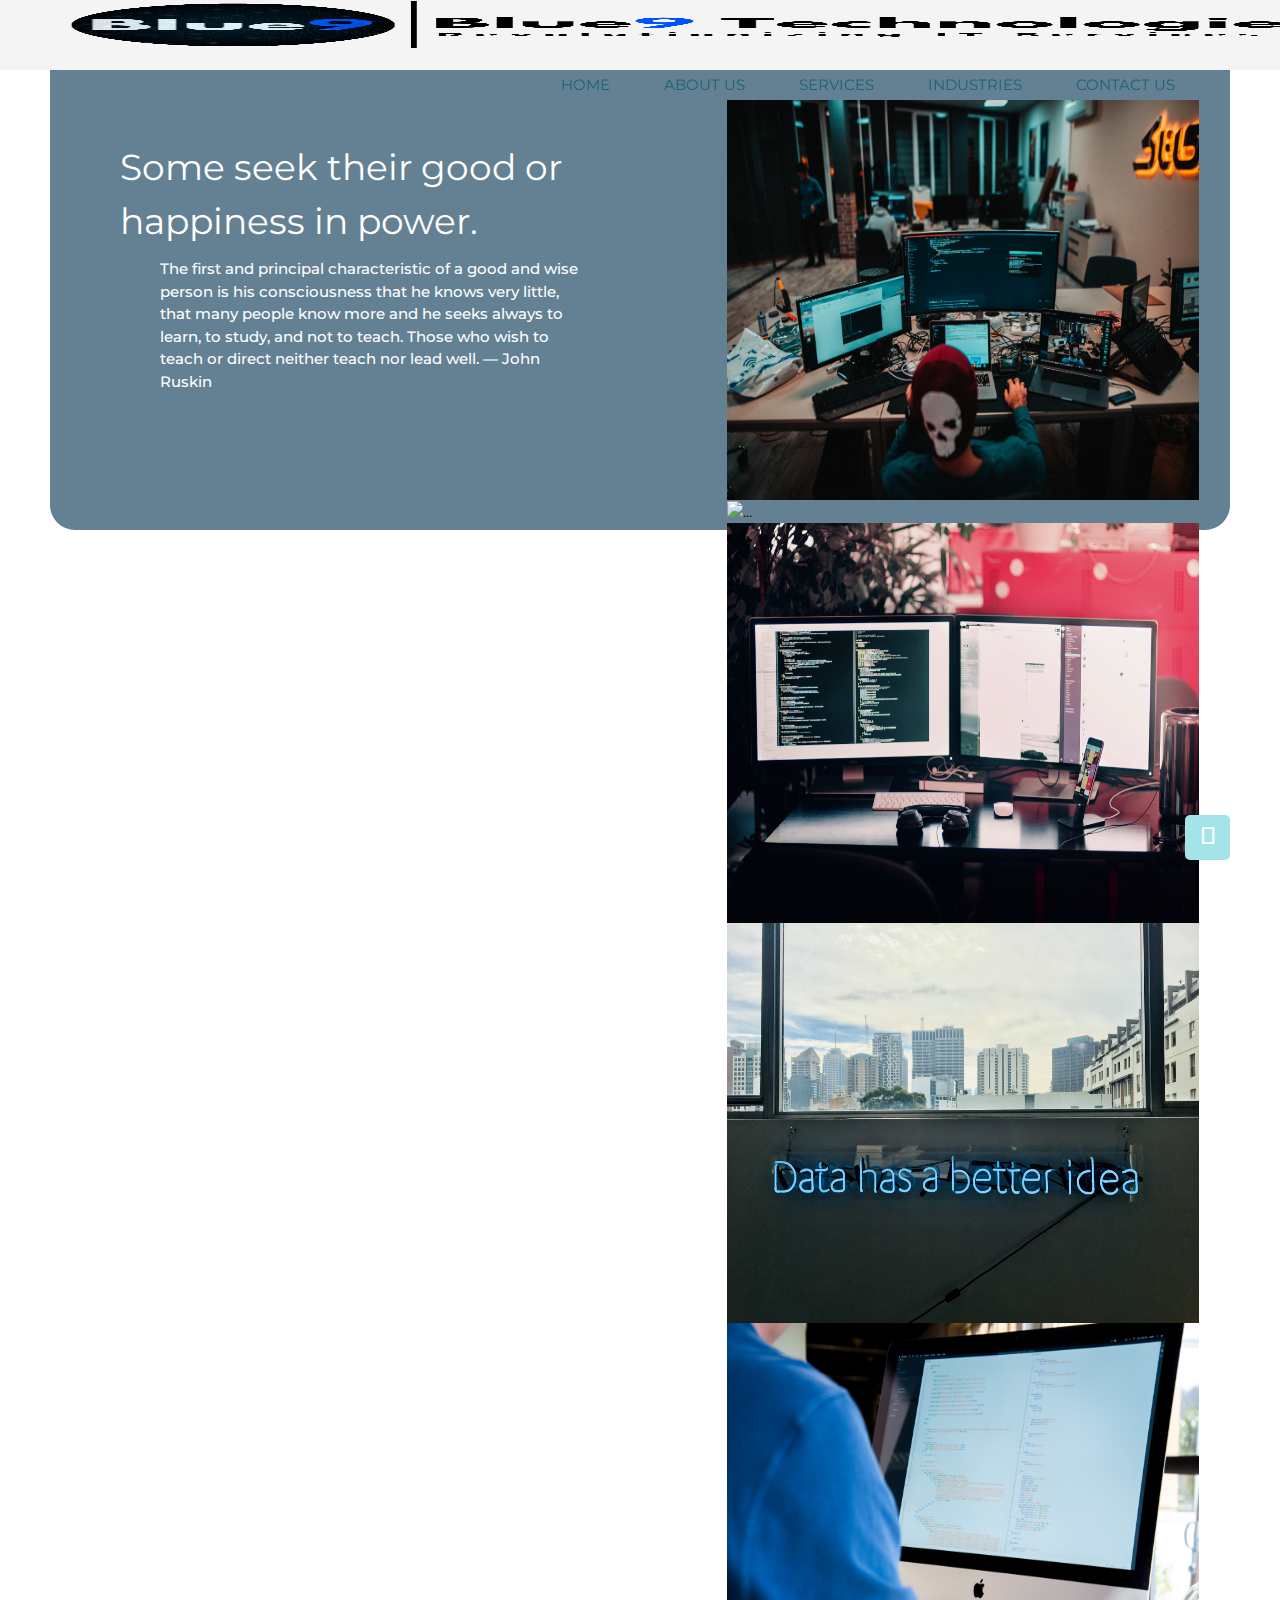
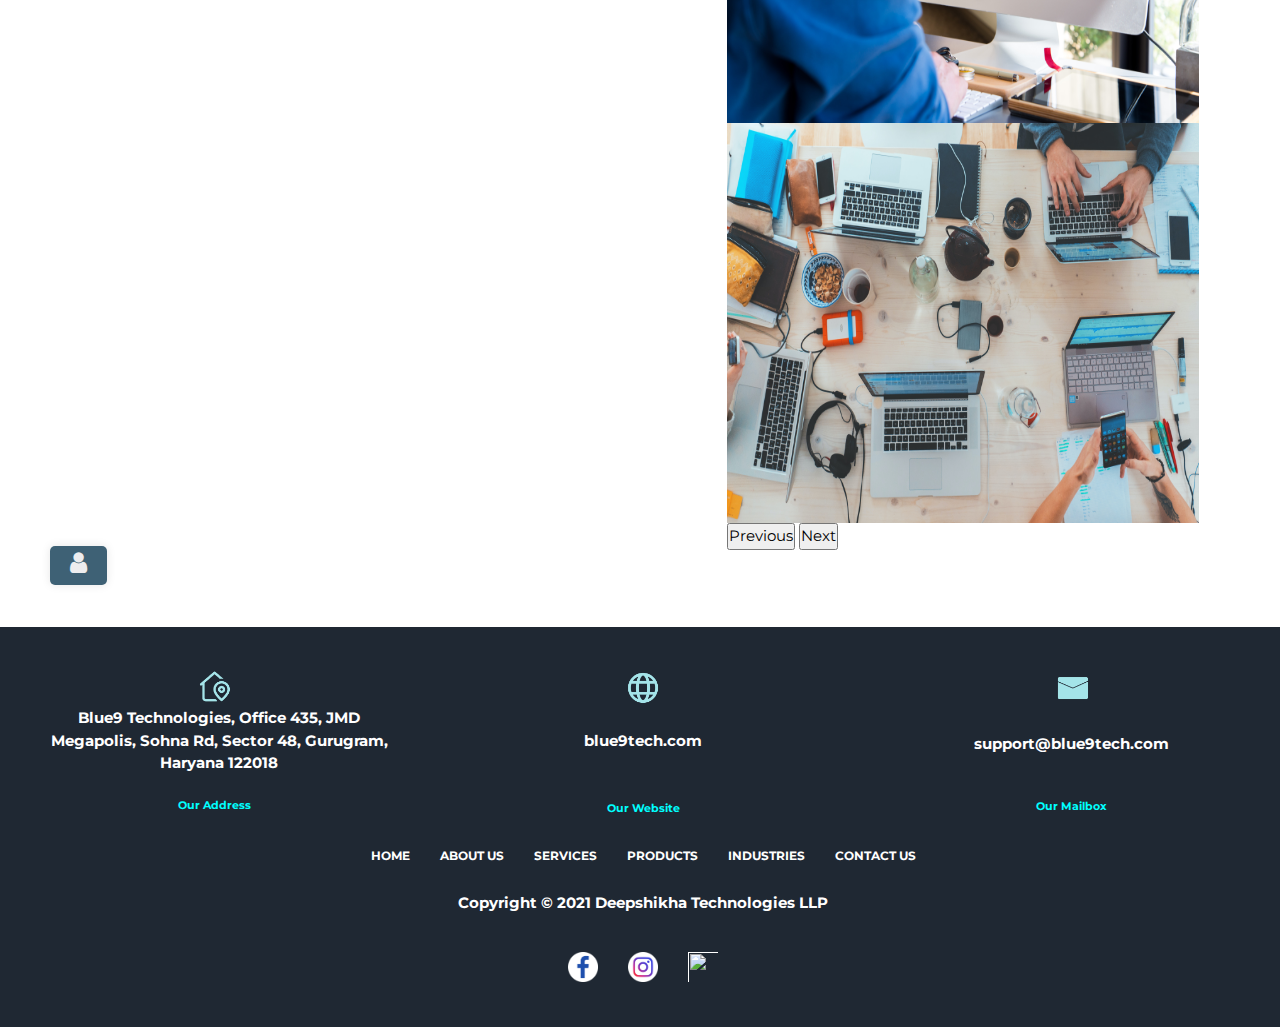
==== index.html @ 5b331e2f "init" ====
<!DOCTYPE html>
<html lang="en">

<head>
  <meta charset="UTF-8">
  <meta http-equiv="X-UA-Compatible" content="IE=edge">
  <meta name="viewport" content="width=device-width, initial-scale=1.0">
  <title>Blue9 Website</title>
  <link rel="stylesheet" href="css/style.css">
  <link href="https://cdn.jsdelivr.net/npm/bootstrap@5.1.0/dist/css/bootstrap.min.css" rel="stylesheet"
    integrity="sha384-KyZXEAg3QhqLMpG8r+8fhAXLRk2vvoC2f3B09zVXn8CA5QIVfZOJ3BCsw2P0p/We" crossorigin="anonymous">
  <link rel="stylesheet" href="css/animation.css">
  <link rel="stylesheet" href="css/footer.css">
  <link rel="stylesheet" href="css/navbar.css">
  <link rel="stylesheet" href="css/modal.css">
  <link rel="stylesheet" href="https://www.w3schools.com/w3css/4/w3.css">
  <link rel="stylesheet" href="https://cdnjs.cloudflare.com/ajax/libs/font-awesome/4.7.0/css/font-awesome.min.css">
  <link rel="stylesheet" href="https://cdnjs.cloudflare.com/ajax/libs/font-awesome/4.7.0/css/font-awesome.min.css">
  <script src="https://kit.fontawesome.com/a076d05399.js"></script>


</head>

<body>
  <nav>
    <label class="logo"> <img src="images/b9 logo-min png.png" width="100%" height="50px"> </label>
    <ul>
      <li><a class="" href="index.html">HOME</a></li>
      <li><a class="" href="about.html">ABOUT US</a></li>
      <li><a class="" href="services.html">SERVICES</a></li>
      <li><a class="" href="industries.html">INDUSTRIES</a></li>
      <li><a class="" href="contact.html">CONTACT US</a></li>

    </ul>
  </nav>
  <div class="big-rect">
    <div class="main-content">
      <div class="ra-one">
        <h1 id="Istpara">Some seek their good or happiness in power.</h1>
        <p id="IIndpara">The first and principal characteristic of a good and wise person is his consciousness that he
          knows very little, that many people know more and he seeks always to learn, to study, and not to teach. Those
          who wish to teach or direct neither teach nor lead well. — John Ruskin</p>
      </div>

      <div class="content">

        <div id="carouselExampleControls" class="carousel slide" data-bs-ride="carousel">
          <div class="carousel-inner">
            <div class="carousel-item active">
              <img src="images/arian-darvishi-wh-RPfR_3_M-unsplash.jpg" height="400px" width="100% " class="d-block"
                alt="...">
            </div>
            <div class="carousel-item ">
              <img src="images/christina-wocintechchat-com-glRqyWJgUeY-unsplash.jpg" height="400px" width="100% "
                class="d-block " alt="...">
            </div>
            <div class="carousel-item ">
              <img src="images/farzad-nazifi-p-xSl33Wxyc-unsplash.jpg" height="400px" width="100% " class="d-block "
                alt="...">
            </div>
            <div class="carousel-item ">
              <img src="images/franki-chamaki-1K6IQsQbizI-unsplash.jpg" height="400px" width="100% " class="d-block "
                alt="...">
            </div>
            <div class="carousel-item ">
              <img src="images/lee-campbell-6njoEbtarec-unsplash.jpg" height="400px" width="100% " class="d-block "
                alt="...">
            </div>
            <div class="carousel-item ">
              <img src="images/marvin-meyer-SYTO3xs06fU-unsplash.jpg" height="400px" width="100% " class="d-block "
                alt="...">
            </div>
          </div>
          <button class="carousel-control-prev" type="button" data-bs-target="#carouselExampleControls"
            data-bs-slide="prev">
            <span class="carousel-control-prev-icon" aria-hidden="true"></span>
            <span class="visually-hidden">Previous</span>
          </button>
          <button class="carousel-control-next" type="button" data-bs-target="#carouselExampleControls"
            data-bs-slide="next">
            <span class="carousel-control-next-icon" aria-hidden="true"></span>
            <span class="visually-hidden">Next</span>
          </button>
        </div>
      </div>
     
      <div>
        <div class="center">
          <input type="checkbox" id="show">
          <label for="show" class="show-btn"><i class="fa fa-user" style="font-size:24px"></i></label>
          <div class="container">
             <label for="show" class="close-btn fas fa-times" title="close"></label>
             <div class="text">
                Login Form
             </div>
             <form action="#">
                <div class="data">
                 <input for="click" type="text" class="data" placeholder="• Name">
                </div>
                <div class="data">
                 <input for="click" type="email" class="data" placeholder="• Email Address">
 
                </div>
                <div class="data">
                 <input for="click" type="number" class="data" placeholder="• Contact">
                 </div>
                <div class="data">
                 <textarea for="click" type="text" class="input-field textarea-field" placeholder="• Your Query"></textarea>
 
                </div>
 
                <div class="btn">
                   <div class="inner"></div>
                   <button type="submit">SUBMIT</button>
                </div>
                
             </form>
          </div>
       </div>
      </div>

<div class="gotopbtn">
      <a href="#"><span class="fas fa-arrow-up" style="font-size:24px"  ></span></a>
</div>
<div>
  <div class="footer">
        <div class="add">
            <img src="images/location.png" width="40px" height="40px">
            <br>
            <p class="add-1">Blue9 Technologies, Office 435, JMD</p>
            <p class="add-1">Megapolis, Sohna Rd, Sector 48, Gurugram,</p>
            <p class="add-1">Haryana 122018</p>
            <br>
            
            <p class="add-2">Our Address</p>
        </div>
        <div class="log">
            <img src="images/web.png" width="40px" height="40px">
            <br>
            <br>
  
            <p class="plog">blue9tech.com</p>
            <br>
            <p class="plog-1">Our Website</p>
        </div>
        <div class="sup">
            <img src="images/msg.png" width="40px" height="40px">
            <br>
            <p class="suport">support@blue9tech.com</p>
            <br>
            <p class="suport-2">Our Mailbox</p>
        </div>
        <div class="navline">
  
            <ul>
                <li><a class="" href="index.html">HOME</a></li>
                <li><a class="" href="about.html">ABOUT US</a></li>
                <li><a class="" href="services.html">SERVICES</a></li>
                <li><a class="" href="products.html">PRODUCTS</a></li>
                <li><a class="" href="industries.html">INDUSTRIES</a></li>
                <li><a class="" href="contact.html">CONTACT US</a></li>
            </ul>
  
        </div>
  
        <div class="copy">
            <p>Copyright &copy; 2021 Deepshikha Technologies LLP</p>
        </div>
  
        <div class="social">
  
            <li><a href=""> <img src="images/fb.png" width="60px" height="60px"></a> </li>
            <li><a href=""> <img src="images/insta.png" width="60px" height="60px"> </a> </li>
            <li><a href=""> <img src="images/linkedin.png" width="60px" height="60px"> </a> </li>
        </div>
  </div>
  </div>


  

  <script src="https://cdn.jsdelivr.net/npm/bootstrap@5.1.0/dist/js/bootstrap.bundle.min.js"
    integrity="sha384-U1DAWAznBHeqEIlVSCgzq+c9gqGAJn5c/t99JyeKa9xxaYpSvHU5awsuZVVFIhvj"
    crossorigin="anonymous"></script>
</body>

</html>
---- css/style.css ----
@import url('https://fonts.googleapis.com/css2?family=Montserrat:wght@900&display=swap');

*{
    padding: 0;
    margin: 0;
    text-decoration: none  !important;
    list-style: none;
    box-sizing: border-box;
    list-style: none;
    scroll-behavior: smooth;
}


body{
    font-family: monsterrat;

}

.big-rect{
    background-image: url("https://d2kq0urxkarztv.cloudfront.net/6115365089b24b03933e5ffb/3039667/upload-21d7070c-4256-4226-87da-2951d6eda4e1.jpg ");
    background-repeat: no-repeat;
    background-size :cover;
    height: 600px;
    
}

.main-content{
    background-color: rgba(70, 105, 126,0.84);
    height: 530px;
    margin-left: 50px;
    margin-right: 50px;
    border-bottom-left-radius: 25px;
    border-bottom-right-radius: 25px;
    z-index: 0.8;

}
.ra-one{
    color: white;
    opacity: 1;
    margin-left:70px;
    margin-top: 90px;
    float: left;
    width: 40%;

}
#Istpara{
    font-family: 'Montserrat', sans-serif;
}
.content{
    /* position:fixed; */
    margin-left:135px;
    margin-top: 100px;
    float: left;
    width: 40%;
    
}

.container{
    display: flex;
    flex-flow: row wrap;
    justify-content: space-between;
    float: right;
    width: 20%;

}
#carouselExampleControls{
    align-items: flex-end;
}
.enquirybtn{
    position: fixed;
    bottom: 200px;
    right: 0px;
    /* right: 50px; */
}
.enquirybtn a{
    width: 45px;
    height: 45px;
    background-color: #A4E4E9;
    border-radius: 5px;
    display: block;
    text-align: center;
}
.enquirybtn a i{
    color: white ;
    line-height: 42px;

}
.enquirybtn:hover{
    background-color:#D6E7EA ;
    border-radius: 5px;
    font-size: 20px;
}

.enquiry{
    background-color: aqua;

}
.content-box{
    width: 500px;
    background-color: #fff;
    box-shadow: 0 0 20px 0 #999;
    top: 50%;
    left: 50%;
    transform: translate(-50%,-50%);
    position:absolute;
}
.gotopbtn{
    position: fixed;
    bottom: 40px;
    right: 50px;
}
.gotopbtn a{
    width: 45px;
    height: 45px;
    background-color: #A4E4E9;
    border-radius: 5px;
    display: block;
    text-align: center;
}
.gotopbtn a span{
    color: white ;
    line-height: 42px;

}
.gotopbtn:hover{
    background-color:#D6E7EA ;
    border-radius: 5px;
}
---- css/animation.css ----
@import url('https://fonts.googleapis.com/css2?family=Montserrat:wght@600&display=swap');
#Istpara{
    margin-top: 50px;
    animation: move 4s 2;
    position: relative;
    opacity: 1;
}
@keyframes move {
    0%{
        opacity: 0;
        top: -50px;
    }
    25%{
        opacity: 0.25;
        top: 0px;
    }
    50%{
        opacity: 0.75;
        top:0px;
    }
    100%{
        opacity: 1;
        top: 0px;
    }
}
#IIndpara{
    margin-left: 40px;
    animation:bottom 4s 2;
    position: relative;
    font-weight: 500;
    font-family: 'Montserrat', sans-serif;
}
@keyframes bottom {
    0%{
        opacity: 0;
        bottom: -25px;
    }
    25%{
        opacity: 0.25;
        bottom: 0px;
    }
    50%{
        opacity: 0.5;
        bottom: 0px;
    }
    75%{
        opacity: 1;
        bottom: 0px;
    }
    100%{
        opacity: 1;
        bottom: 0px;
    }
}
---- css/footer.css ----
.footer{
    background-color: #1F2833;
    grid-column: 1/-1 ;
    margin-left: -50px;
    width: 109%;
    height: 400px;
    display: grid;
    grid-template-rows: 130px 60px 60px 60px 60px 60px;
    grid-template-columns: repeat(3, 1fr);
    margin-top: 50px;
   
}
.footer .add p{
    margin-bottom:0rem;
}
.add{
   
    color: #ffffff
    ;
    text-align: center;
    margin-top: 40px;

}
.add-1{
    top: 13px;
    font-size:15px;
    margin-left: 10px;
    font-family: Montserrat;
    font-weight:bold;

}
.add-2{
 
    font-size:11px;
    font-family: Montserrat;
    font-weight:bold;
    color: aqua;

}

.log{
   
    text-align: center;
    color: #ffffff
    ;
    margin-top: 40px;
    


}
.plog{
   
    font-size:15px;
    font-family: Montserrat;
    font-weight:bold;
}
.plog-1{
    font-size:11px;
    font-family: Montserrat;
    font-weight:bold;
    margin-top: 25px;
    color: aqua;
}

.sup{
    color: #ffffff
    ;
     text-align: center;
     margin-top: 40px;
    
     
}
.suport{
    font-size:15px;
    font-family: Montserrat;
    font-weight:bold;
    margin-top: 26px;
}
.suport-2{
    margin-top:20px;
    height:30px;
    font-size:11px;
    font-family: Montserrat;
    font-weight:bold;
    margin-top: 20px;
    color: aqua;
}
 .navline {
    grid-column: 1/-1;
    font-size:12px;
    font-weight:bold;
    margin-top: 35px;
   
    display: inline-block; 
    font-family: Montserrat;
     width: 100%; 
 }
 .navline ul{
    display: flex;
    margin-top: 40px;
    
    justify-content: center;
 }
 .navline ul li{
     display: inline-block;
     padding:15px;
    
 }
 .navline ul li a{
    color:  #FFFFFF;
 }
 
 .navline ul li a:hover{
     color:  #A4E4E9;
 }
.copy{
    grid-column: 1/-1;
    color: white;
    text-align: center;
    margin-top: 75px;
    font-family: Montserrat;
    font-weight:bold;
    font-size: 15px;
}
.social{
    grid-column: 1/-1;
   
    /* text-align: center; */
    list-style: none;
    display:flex;
    align-items: center;
    justify-content:center;
    color: white;
    margin-top: 90px;
}
 .social img{
     padding:15px;
 }
---- css/navbar.css ----
@import url('https://fonts.googleapis.com/css2?family=Montserrat:wght@700&display=swap');
.logo{
    margin-top: 8px;
    margin-left: 60px;
}

nav{
    background-color: #F4F4F4;
    height: 70px;
    width: 100%;
    position: fixed;
    z-index: 1;
    /* top: -20px; */
}

nav ul{
    float: right;
    margin-right: 55px;
    overflow: hidden;
}
nav ul li{
    
    display: inline-block;
    line-height :5px;
    /* margin :0 2px; */
    margin-top:32px;
    margin-right: 50px;
    text-align: center;
    
}
nav ul li a{
    font-family: 'Montserrat', sans-serif;
    color: #196478 ;
    font-size: 15px;
    transition:0.5s ease;
    
}
nav ul li a:hover{
    font-size: 120%;
    opacity: 0.9;
    transform:scale(1.2);
    
}
---- css/modal.css ----
@import url('https://fonts.googleapis.com/css?family=Poppins:400,500,600,700&display=swap');
*{
  margin: 0;
  padding: 0;
  outline: none;
  box-sizing: border-box;
  font-family: 'Montserrat', sans-serif;

}

.show-btn{
  color:  #EDEDEF  ;
  padding: 10px 20px;
  /* font-size: 20px; */
  font-weight: 500;
  background-color:#3E6175 ;
  cursor: pointer;
  border-radius: 5px;
  box-shadow: 0px 0px 10px rgba(0,0,0,0.1);
}
.show-btn, .container{
  /* position: absolute; */
  top: 50%;
  left: 50%;
  transform: translate(-50%, -50%);
}

input[type="checkbox"]{
  display: none;
}
.container{
    font-family: 'Montserrat', sans-serif;
    width:30%;
    padding: 40px;
    background-color: #EDEDEF;
    color:#3E6175 ;
    border-radius: 25px;
    margin-left: 35vw;
    display:none;

}
#show:checked ~ .container{
  display: block;
}
.container .close-btn{
  position: absolute;
  right: 20px;
  top: 15px;
  font-size: 18px;
  cursor: pointer;
}
.container .close-btn:hover{
  color: #3498db;
}
.container .text{
  font-size: 35px;
  font-weight: 600;
  text-align: center;
}
.container form{
  margin-top: -20px;
}
.container form .data{
  height: 45px;
  /* width: 100%; */
  margin: 10px 0;
  background-color: #EDEDEF;
    color:#3E6175 ;
}
form .data label{
  font-size: 18px;
}
form .data input{
  height: 100%;
  width: 100%;
  padding-left: 10px;
  font-size: 17px;
  border: 1px solid silver;
  width: 100%;
    background-color: #EDEDEF;
    padding: 5px 0;
    font-size: 16px;
    margin: 10px 0;
    border: none;
    border-bottom: 1px solid #3E6175;
}
.enquiry .enquiry-box .input-field{
    width: 100%;
    background-color: #EDEDEF;
    padding: 5px 0;
    font-size: 16px;
    margin: 10px 0;
    border: none;
    border-bottom: 1px solid #3E6175;
}
form .data input:focus{
  border-color: #3498db;
  border-bottom-width: 2px;
}


form .btn{
  margin: 30px 0;
  height: 45px;
  width: 100%;
  position: relative;
  overflow: hidden;
}
form .btn .inner{
  height: 100%;
  width: 300%;
  position: absolute;
  left: -100%;
  z-index: -1;
  color:white;
    background-color:#3E6175 ;
  transition: all 0.4s;
}
form .btn:hover .inner{
  left: 0;
}
form .btn button{
  height: 100%;
  width: 100%;
  background: none;
  border: none;
  color: #fff;
  font-size: 18px;
  font-weight: 500;
  text-transform: uppercase;
  letter-spacing: 1px;
  cursor: pointer;
}
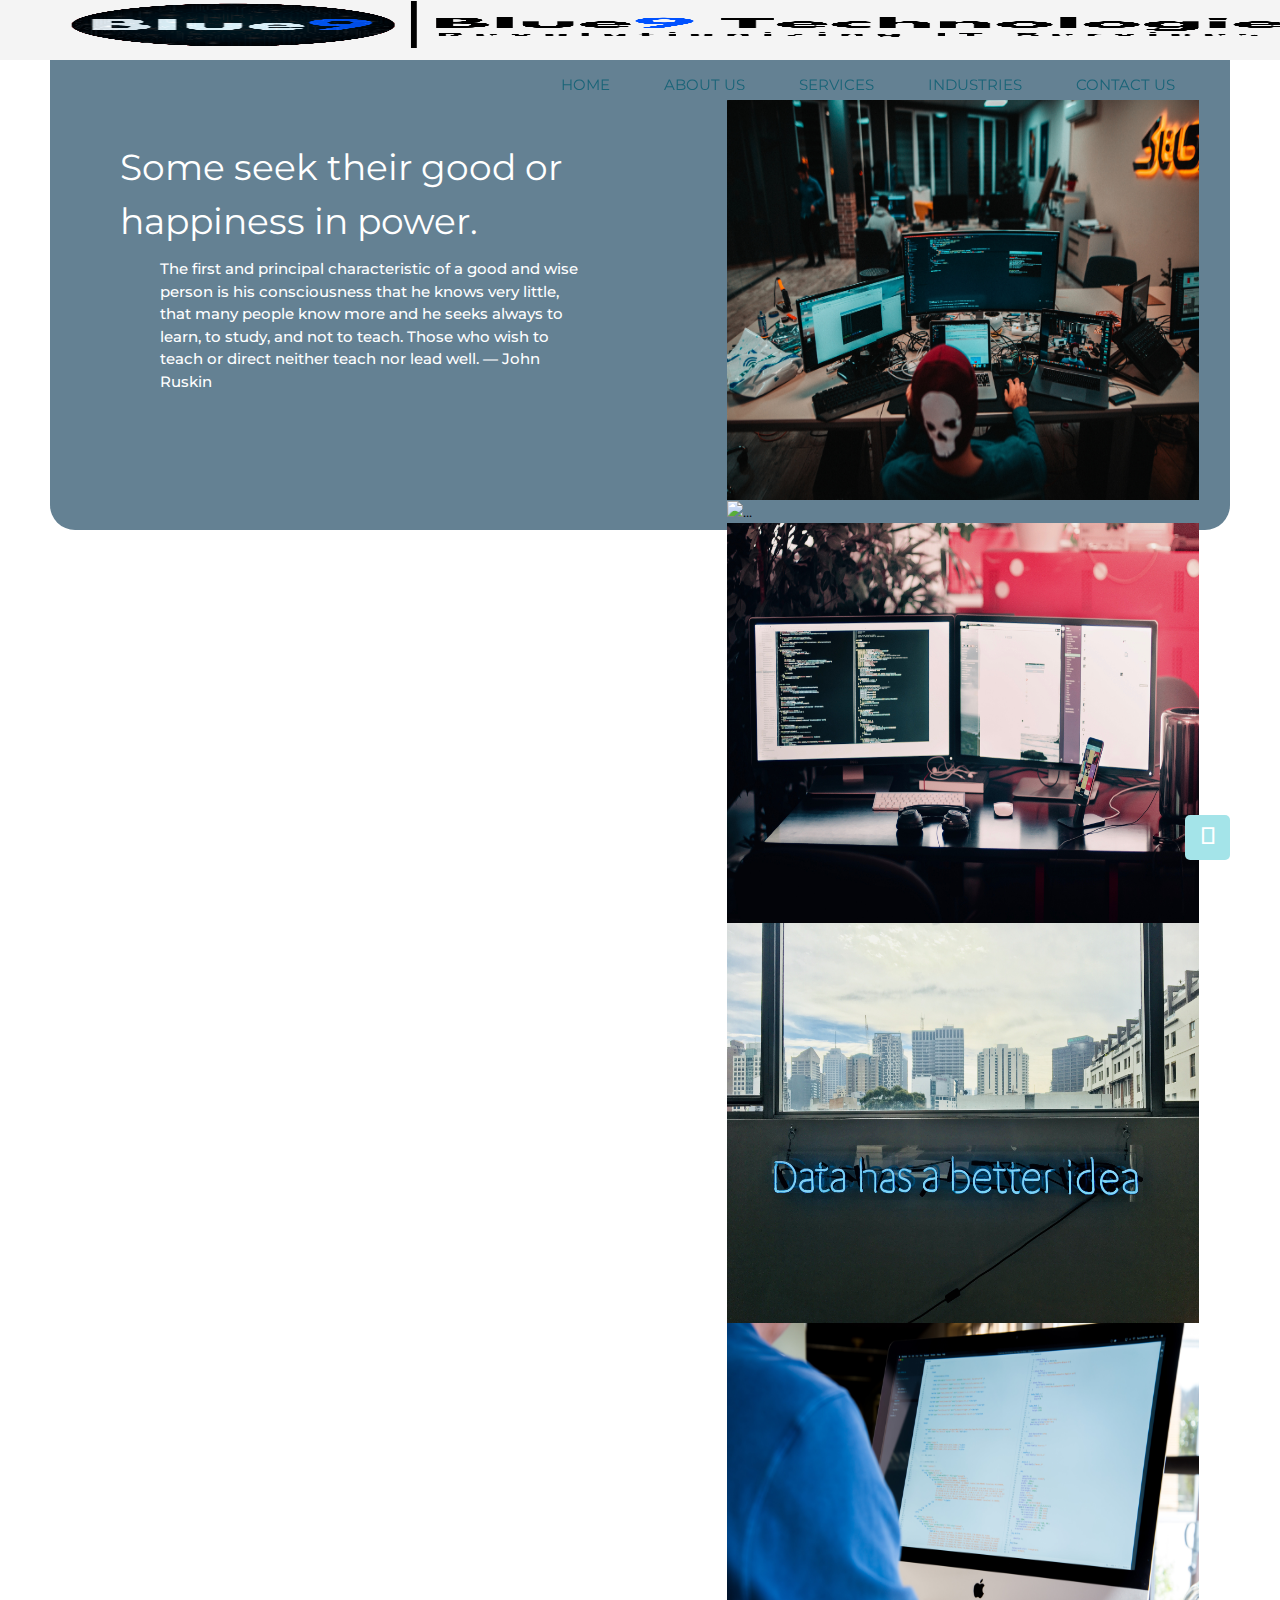
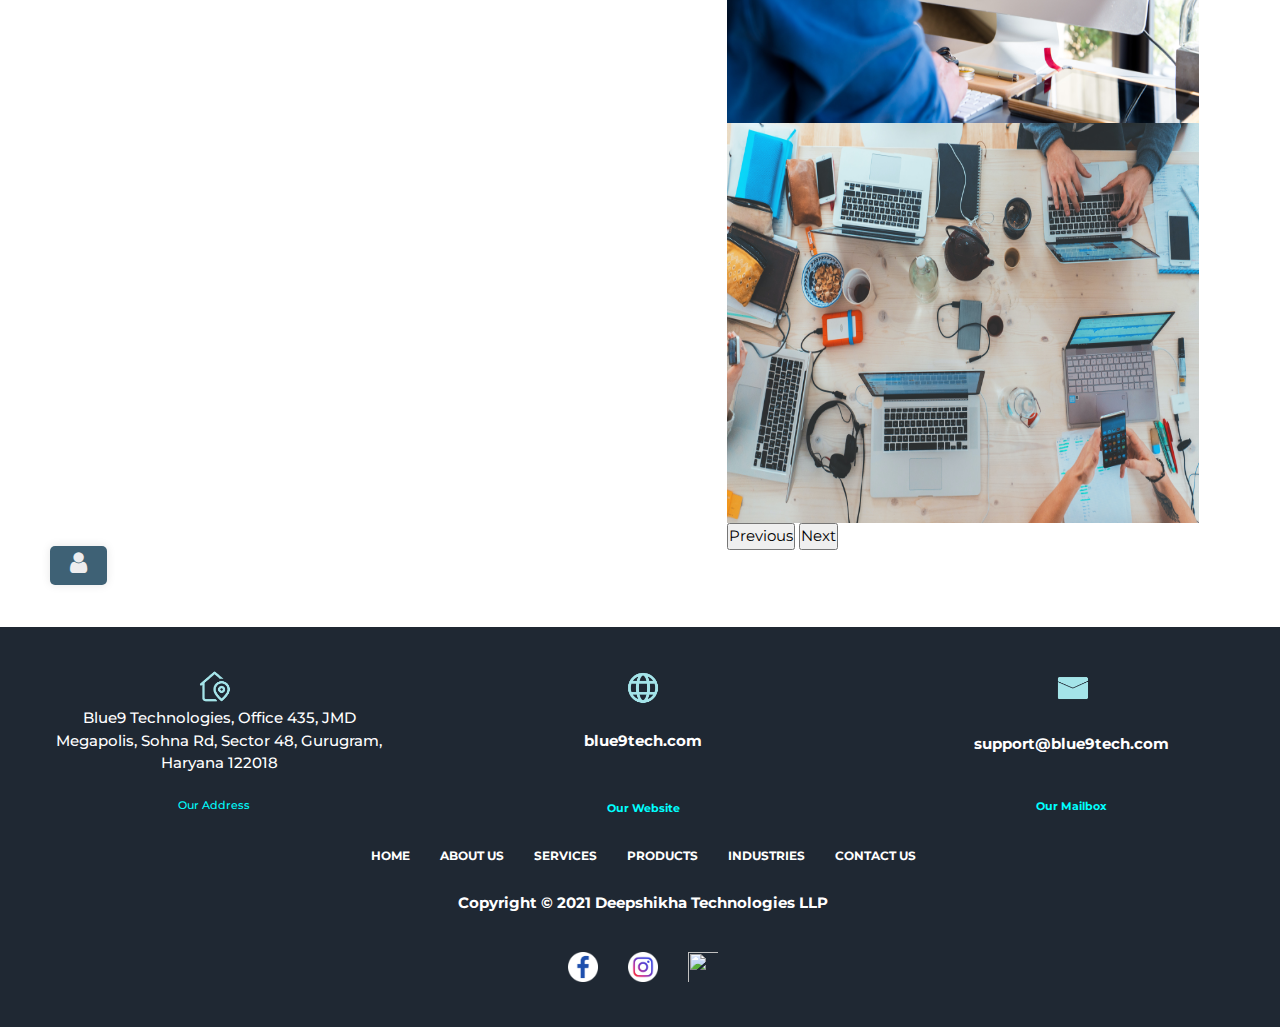
==== commit a3b5cb58: "init" ====
--- a/index.html
+++ b/index.html
@@ -15,6 +15,7 @@
   <link rel="stylesheet" href="css/modal.css">
   <link rel="stylesheet" href="https://www.w3schools.com/w3css/4/w3.css">
   <link rel="stylesheet" href="https://cdnjs.cloudflare.com/ajax/libs/font-awesome/4.7.0/css/font-awesome.min.css">
+  <link rel="shortcut icon" type="image/png" href="images/favicon.png">
   <link rel="stylesheet" href="https://cdnjs.cloudflare.com/ajax/libs/font-awesome/4.7.0/css/font-awesome.min.css">
   <script src="https://kit.fontawesome.com/a076d05399.js"></script>
 
@@ -169,9 +170,9 @@
   
         <div class="social">
   
-            <li><a href=""> <img src="images/fb.png" width="60px" height="60px"></a> </li>
-            <li><a href=""> <img src="images/insta.png" width="60px" height="60px"> </a> </li>
-            <li><a href=""> <img src="images/linkedin.png" width="60px" height="60px"> </a> </li>
+            <li><a href="https://www.facebook.com/Blue9technologies/"> <img src="images/fb.png" width="60px" height="60px"></a> </li>
+            <li><a href="https://instagram.com/blue9technologies?utm_medium=copy_link"> <img src="images/insta.png" width="60px" height="60px"> </a> </li>
+            <li><a href="https://www.linkedin.com/company/blue9-technologies/"> <img src="images/linkedin.png" width="60px" height="60px"> </a> </li>
         </div>
   </div>
   </div>
--- a/css/animation.css
+++ b/css/animation.css
@@ -8,7 +8,7 @@
 @keyframes move {
     0%{
         opacity: 0;
-        top: -50px;
+        top: -70px;
     }
     25%{
         opacity: 0.25;
@@ -33,7 +33,7 @@
 @keyframes bottom {
     0%{
         opacity: 0;
-        bottom: -25px;
+        bottom: -45px;
     }
     25%{
         opacity: 0.25;
@@ -53,6 +53,53 @@
     }
 }
 
+@keyframes about-us{
+    0%{
+        opacity:0;
+        top:-80px;
+      }
+     /* 50%{
+        top:-50px
+     } */
+    100%{
+        opacity:1;
+        top: 0px;
+    }
+}
+@keyframes vision{
+    0%{
+        top:-80px;
+        opacity: 0;
+      }
+     
+    100%{
+        top: 0px;
+        opacity: 1;
+    }
+}
+@keyframes para{
+    0%{
+        
+        opacity: 0;
+      }
+    50%{
+        
+        opacity: 0.5;
+      }
+     
+    100%{
+        
+        opacity: 1;
+    }
+}
+@keyframes link{
+    from{
+        left: -40px;
+    }
+    to{
+        left: 0px;
+    }
+}
 
 
 
--- a/css/footer.css
+++ b/css/footer.css
@@ -1,4 +1,4 @@
-.footer{
+ .footer{
     background-color: #1F2833;
     grid-column: 1/-1 ;
     margin-left: -50px;
@@ -26,14 +26,14 @@
     font-size:15px;
     margin-left: 10px;
     font-family: Montserrat;
-    font-weight:bold;
+    font-weight:500;
 
 }
 .add-2{
  
     font-size:11px;
     font-family: Montserrat;
-    font-weight:bold;
+    font-weight:500;
     color: aqua;
 
 }
@@ -63,8 +63,7 @@
 }
 
 .sup{
-    color: #ffffff
-    ;
+    color: #ffffff;
      text-align: center;
      margin-top: 40px;
     
@@ -125,7 +124,7 @@
 .social{
     grid-column: 1/-1;
    
-    /* text-align: center; */
+    text-align: center;
     list-style: none;
     display:flex;
     align-items: center;
@@ -135,4 +134,4 @@
 }
  .social img{
      padding:15px;
- }+ }   --- a/css/navbar.css
+++ b/css/navbar.css
@@ -6,7 +6,7 @@
 
 nav{
     background-color: #F4F4F4;
-    height: 70px;
+    height: 60px;
     width: 100%;
     position: fixed;
     z-index: 1;
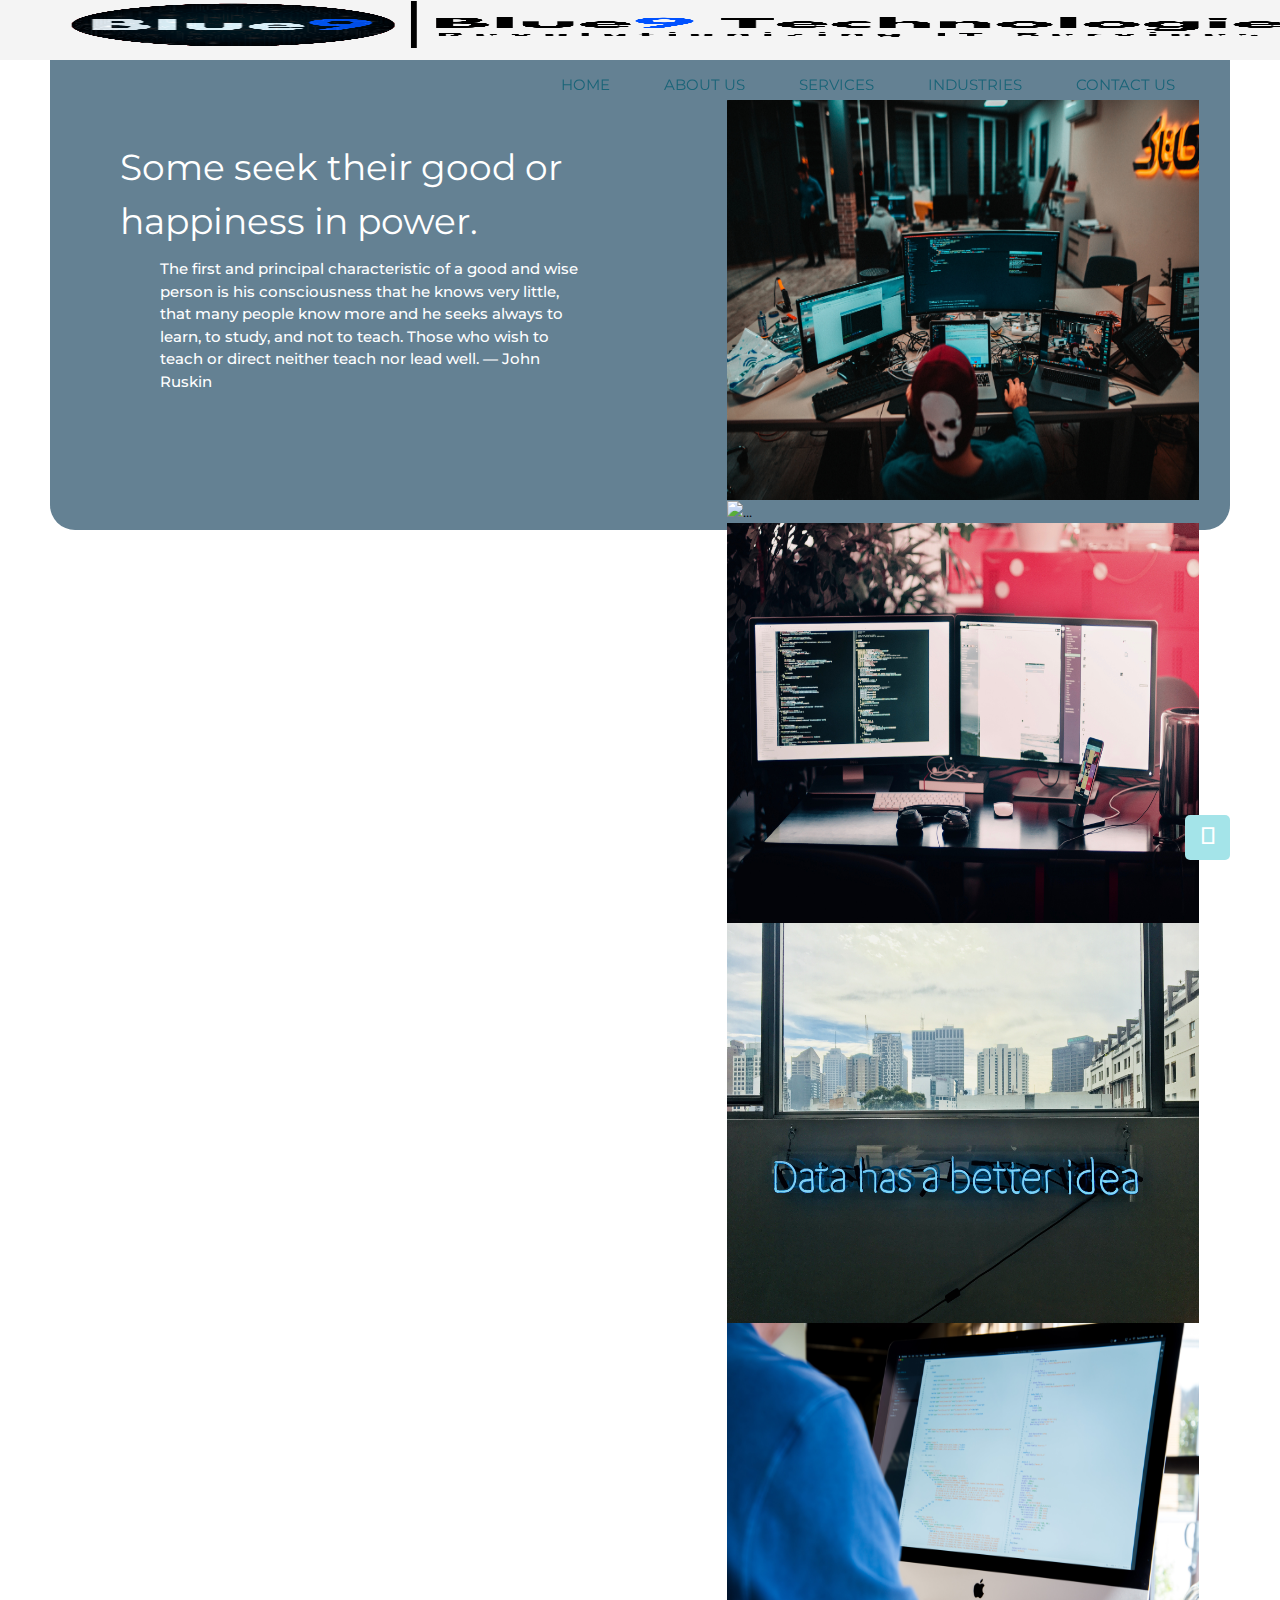
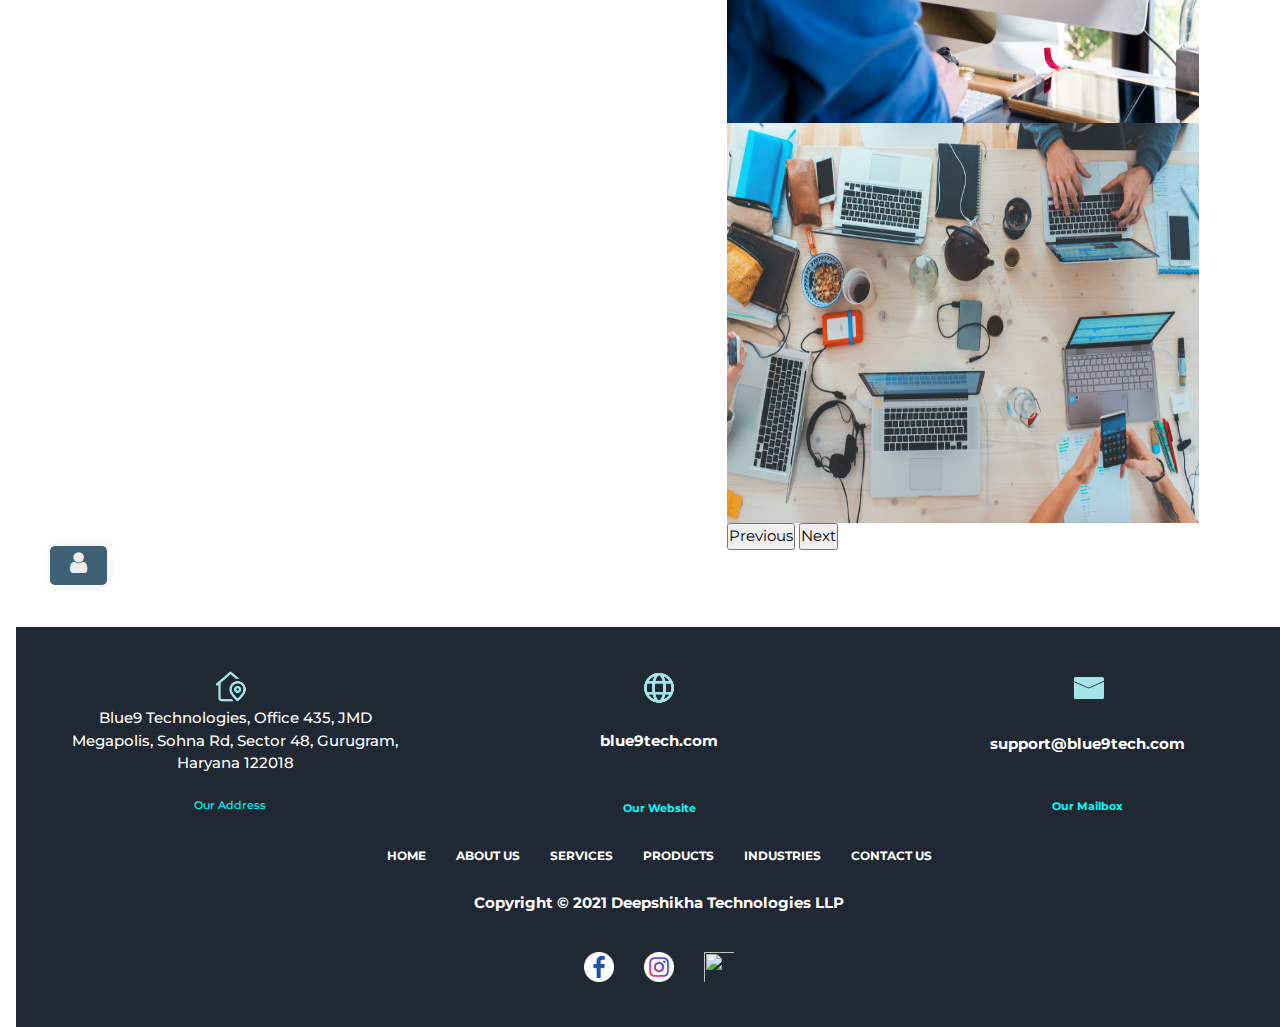
==== commit ce2c1f4e: "init" ====
--- a/index.html
+++ b/index.html
@@ -10,7 +10,7 @@
   <link href="https://cdn.jsdelivr.net/npm/bootstrap@5.1.0/dist/css/bootstrap.min.css" rel="stylesheet"
     integrity="sha384-KyZXEAg3QhqLMpG8r+8fhAXLRk2vvoC2f3B09zVXn8CA5QIVfZOJ3BCsw2P0p/We" crossorigin="anonymous">
   <link rel="stylesheet" href="css/animation.css">
-  <link rel="stylesheet" href="css/footer.css">
+  <link rel="stylesheet" href="css/footer1.css">
   <link rel="stylesheet" href="css/navbar.css">
   <link rel="stylesheet" href="css/modal.css">
   <link rel="stylesheet" href="https://www.w3schools.com/w3css/4/w3.css">
--- a/css/footer1.css
+++ b/css/footer1.css
@@ -0,0 +1,137 @@
+ .footer{
+    background-color: #1F2833;
+    grid-column: 1/-1 ;
+    margin-left: -34px;
+    width: 109%;
+    height: 400px;
+    display: grid;
+    grid-template-rows: 130px 60px 60px 60px 60px 60px;
+    grid-template-columns: repeat(3, 1fr);
+    margin-top: 50px;
+   
+}
+.footer .add p{
+    margin-bottom:0rem;
+}
+.add{
+   
+    color: #ffffff
+    ;
+    text-align: center;
+    margin-top: 40px;
+
+}
+.add-1{
+    top: 13px;
+    font-size:15px;
+    margin-left: 10px;
+    font-family: Montserrat;
+    font-weight:500;
+
+}
+.add-2{
+ 
+    font-size:11px;
+    font-family: Montserrat;
+    font-weight:500;
+    color: aqua;
+
+}
+
+.log{
+   
+    text-align: center;
+    color: #ffffff
+    ;
+    margin-top: 40px;
+    
+
+
+}
+.plog{
+   
+    font-size:15px;
+    font-family: Montserrat;
+    font-weight:bold;
+}
+.plog-1{
+    font-size:11px;
+    font-family: Montserrat;
+    font-weight:bold;
+    margin-top: 25px;
+    color: aqua;
+}
+
+.sup{
+    color: #ffffff;
+     text-align: center;
+     margin-top: 40px;
+    
+     
+}
+.suport{
+    font-size:15px;
+    font-family: Montserrat;
+    font-weight:bold;
+    margin-top: 26px;
+}
+.suport-2{
+    margin-top:20px;
+    height:30px;
+    font-size:11px;
+    font-family: Montserrat;
+    font-weight:bold;
+    margin-top: 20px;
+    color: aqua;
+}
+ .navline {
+    grid-column: 1/-1;
+    font-size:12px;
+    font-weight:bold;
+    margin-top: 35px;
+   
+    display: inline-block; 
+    font-family: Montserrat;
+     width: 100%; 
+ }
+ .navline ul{
+    display: flex;
+    margin-top: 40px;
+    
+    justify-content: center;
+ }
+ .navline ul li{
+     display: inline-block;
+     padding:15px;
+    
+ }
+ .navline ul li a{
+    color:  #FFFFFF;
+ }
+ 
+ .navline ul li a:hover{
+     color:  #A4E4E9;
+ }
+.copy{
+    grid-column: 1/-1;
+    color: white;
+    text-align: center;
+    margin-top: 75px;
+    font-family: Montserrat;
+    font-weight:bold;
+    font-size: 15px;
+}
+.social{
+    grid-column: 1/-1;
+   
+    text-align: center;
+    list-style: none;
+    display:flex;
+    align-items: center;
+    justify-content:center;
+    color: white;
+    margin-top: 90px;
+}
+ .social img{
+     padding:15px;
+ }   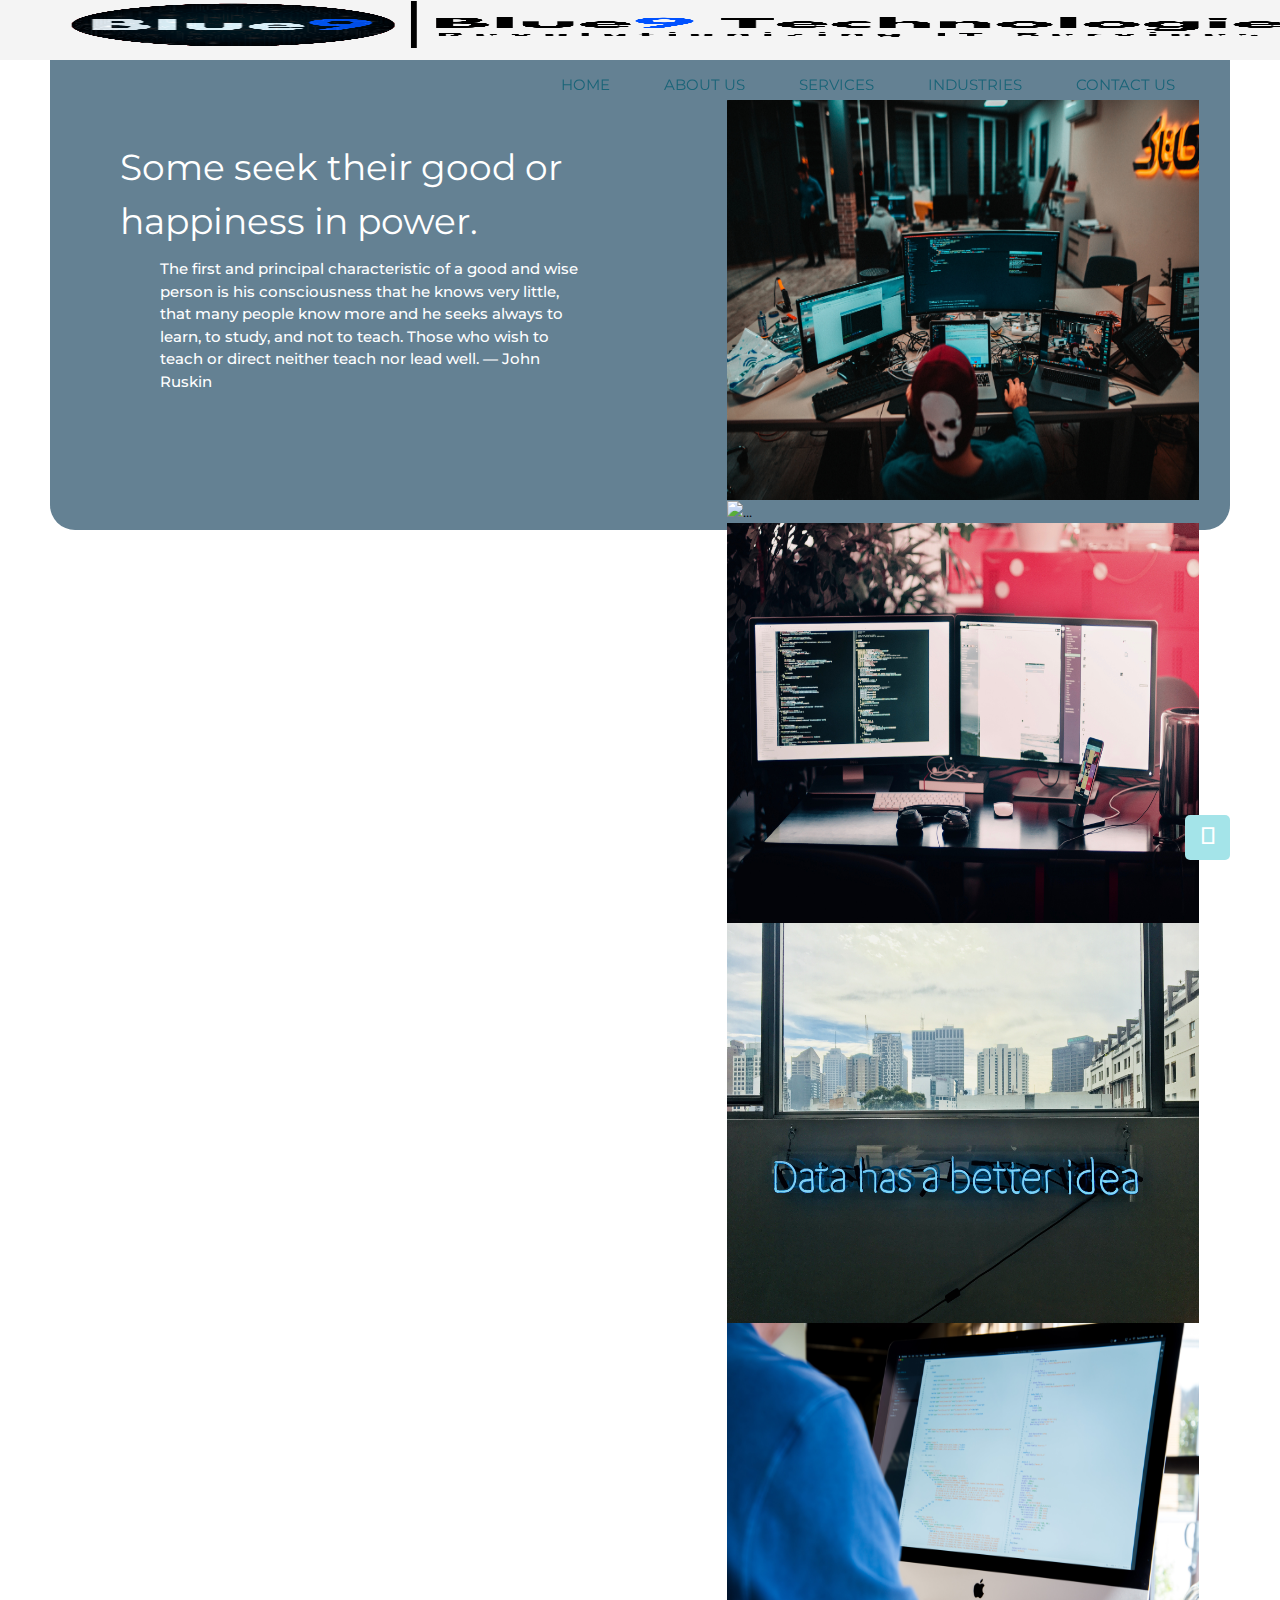
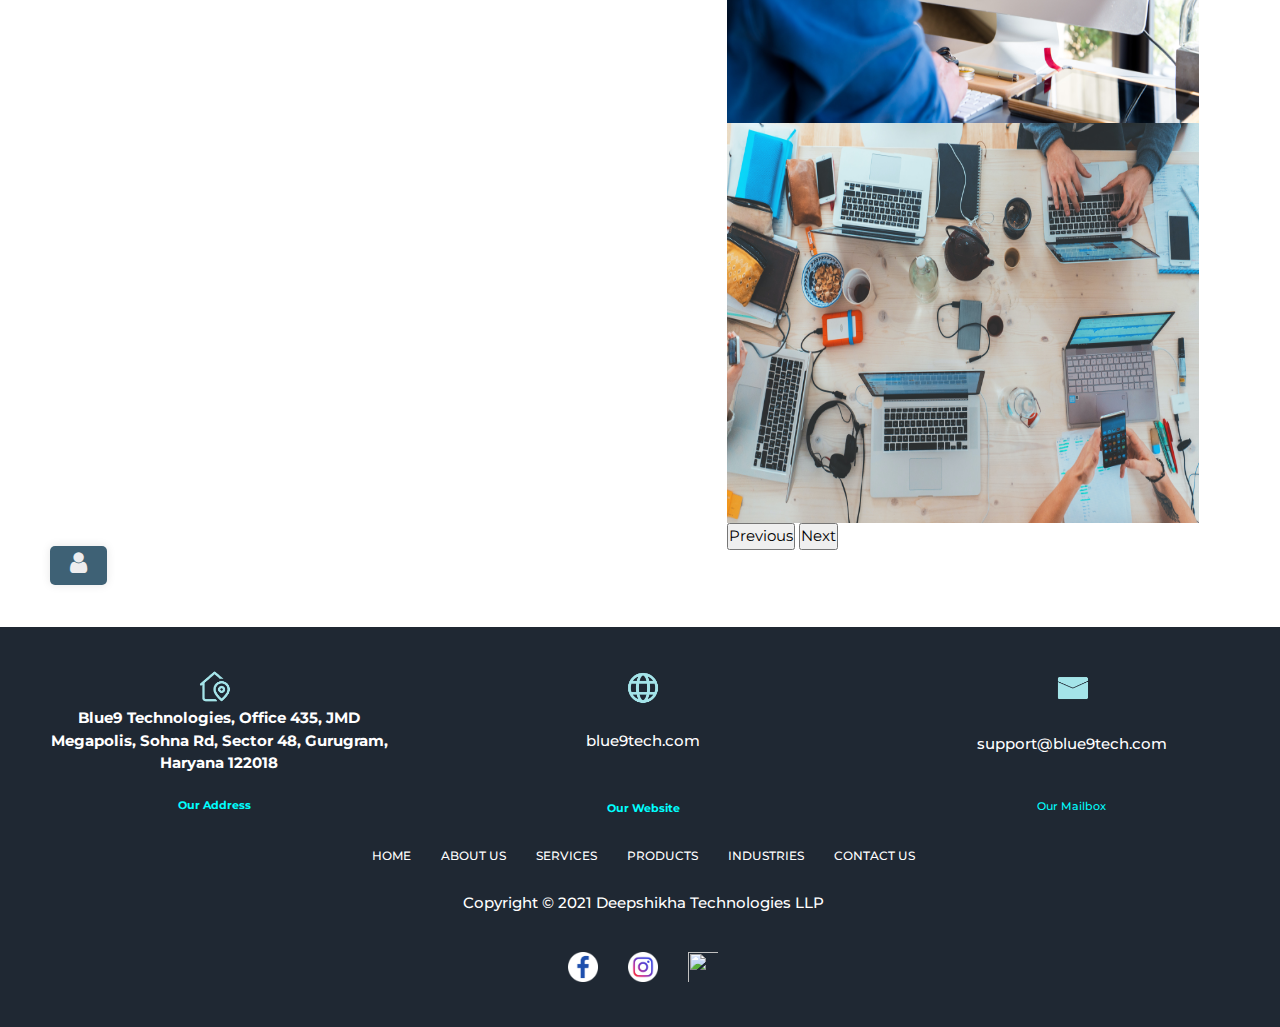
==== commit 4d56ee47: "init" ====
--- a/index.html
+++ b/index.html
@@ -10,7 +10,7 @@
   <link href="https://cdn.jsdelivr.net/npm/bootstrap@5.1.0/dist/css/bootstrap.min.css" rel="stylesheet"
     integrity="sha384-KyZXEAg3QhqLMpG8r+8fhAXLRk2vvoC2f3B09zVXn8CA5QIVfZOJ3BCsw2P0p/We" crossorigin="anonymous">
   <link rel="stylesheet" href="css/animation.css">
-  <link rel="stylesheet" href="css/footer1.css">
+  <link rel="stylesheet" href="footer.css">
   <link rel="stylesheet" href="css/navbar.css">
   <link rel="stylesheet" href="css/modal.css">
   <link rel="stylesheet" href="https://www.w3schools.com/w3css/4/w3.css">
@@ -124,7 +124,7 @@
       <a href="#"><span class="fas fa-arrow-up" style="font-size:24px"  ></span></a>
 </div>
 <div>
-  <div class="footer">
+  <div class="footer" id="footer">
         <div class="add">
             <img src="images/location.png" width="40px" height="40px">
             <br>
--- a/css/style.css
+++ b/css/style.css
@@ -10,7 +10,11 @@
     scroll-behavior: smooth;
 }
 
+#footer{
+    margin-top:50px;
+    width: 109%;
 
+}
 body{
     font-family: monsterrat;
 
@@ -126,4 +130,7 @@
     background-color:#D6E7EA ;
     border-radius: 5px;
 }
-
+.footer{
+    width: 109%;
+    margin-left: -50px;
+}
--- a/footer.css
+++ b/footer.css
@@ -0,0 +1,143 @@
+
+@import url('https://fonts.googleapis.com/css2?family=Montserrat:wght@500&display=swap');
+
+
+.footer{
+    background-color: #1F2833;
+    grid-column: 1/-1 ;
+    /* margin-top: 25px; */
+    /* width: 109%; */
+    height: 400px;
+    display: grid;
+    grid-template-rows: 130px 60px 60px 60px 60px 60px;
+    grid-template-columns: repeat(3, 1fr);
+    /* margin-top: 50px; */
+   
+}
+.footer .add p{
+    margin-bottom: 0rem;
+}
+.add{
+   
+    color: #ffffff;
+    text-align: center;
+    margin-top: 40px;
+
+}
+.add-1{
+    top: 13px;
+    font-size:15px;
+    margin-left: 10px;
+    font-family: 'Montserrat', sans-serif;
+    font-weight:bold;
+
+}
+.add-2{
+ 
+    font-size:11px;
+    font-family: 'Montserrat', sans-serif;
+    font-weight:bold;
+    color: aqua;
+    /* margin-top: 20px; */
+
+}
+
+.log{
+   
+    text-align: center;
+    color: #ffffff
+    ;
+    margin-top: 40px;
+    
+
+
+}
+.plog{
+   
+    font-size:15px;
+    font-family: 'Montserrat', sans-serif;
+    font-weight:500;
+}
+.plog-1{
+    font-size:11px;
+    font-family: 'Montserrat', sans-serif;
+    font-weight:bold;
+    margin-top: 25px;
+    color: aqua;
+}
+
+.sup{
+    color: #ffffff
+    ;
+     text-align: center;
+     margin-top: 40px;
+    
+     
+}
+.suport{
+    font-size:15px;
+    font-family: 'Montserrat', sans-serif;
+    font-weight:500;
+    margin-top: 26px;
+}
+.suport-2{
+    margin-top:20px;
+    height:30px;
+    font-size:11px;
+    font-family: 'Montserrat', sans-serif;
+    font-weight:500;
+    margin-top: 20px;
+    color: aqua;
+}
+ .navline {
+    grid-column: 1/-1;
+    font-size:12px;
+    font-weight:500;
+    margin-top: 35px;
+   
+    display: inline-block; 
+    font-family: 'Montserrat', sans-serif;
+     width: 100%; 
+ }
+ .navline ul{
+    display: flex;
+    margin-top: 40px;
+    
+    justify-content: center;
+ }
+ .navline ul li{
+     display: inline-block;
+     padding:15px;
+    
+ }
+ .navline ul li a{
+    color:  #FFFFFF;
+ }
+ 
+ .navline ul li a:hover{
+     color:  #A4E4E9;
+ }
+.copy{
+    grid-column: 1/-1;
+    color: white;
+    text-align: center;
+    margin-top: 75px;
+    font-family: 'Montserrat', sans-serif;
+    font-weight:500;
+    font-size: 15px;
+}
+.social{
+    grid-column: 1/-1;
+   
+    /* text-align: center; */
+    list-style: none;
+    display:flex;
+    align-items: center;
+    justify-content:center;
+    color: white;
+    margin-top: 90px;
+}
+ .social img{
+     padding:15px;
+ }
+ 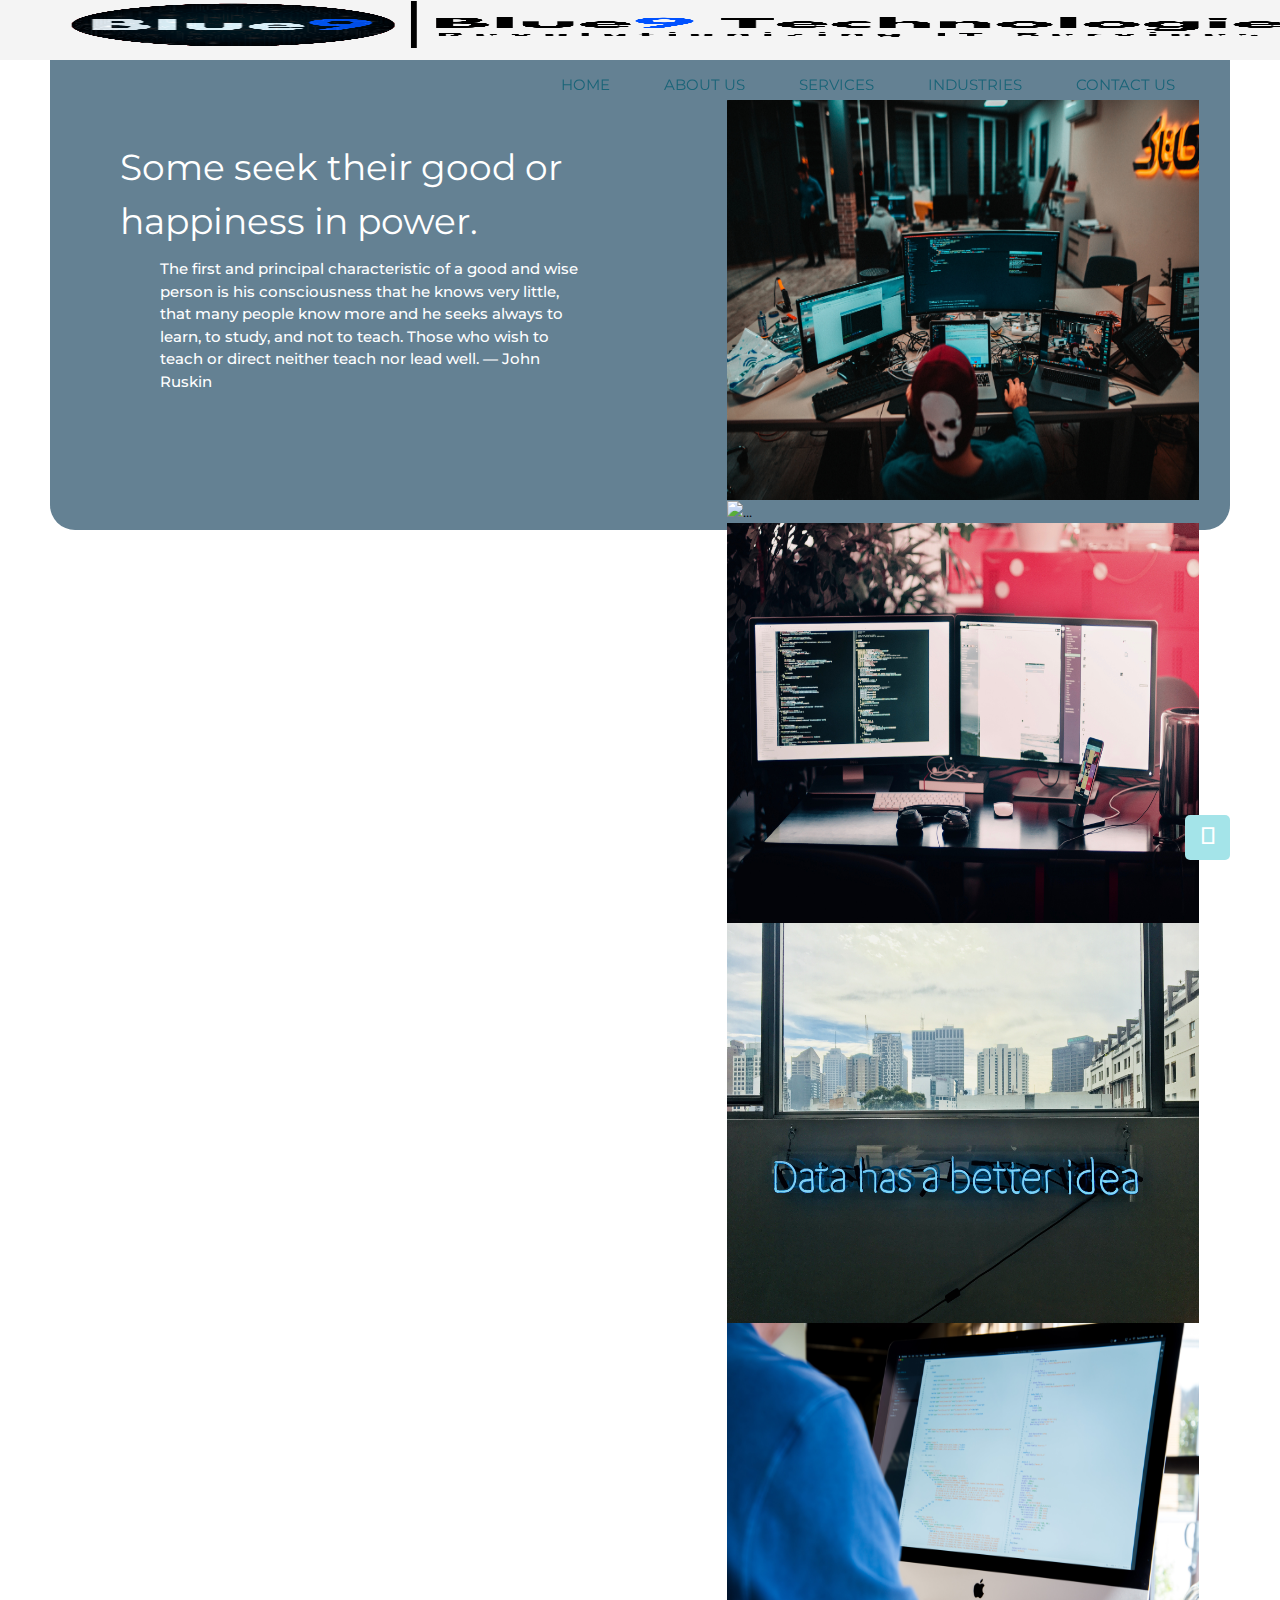
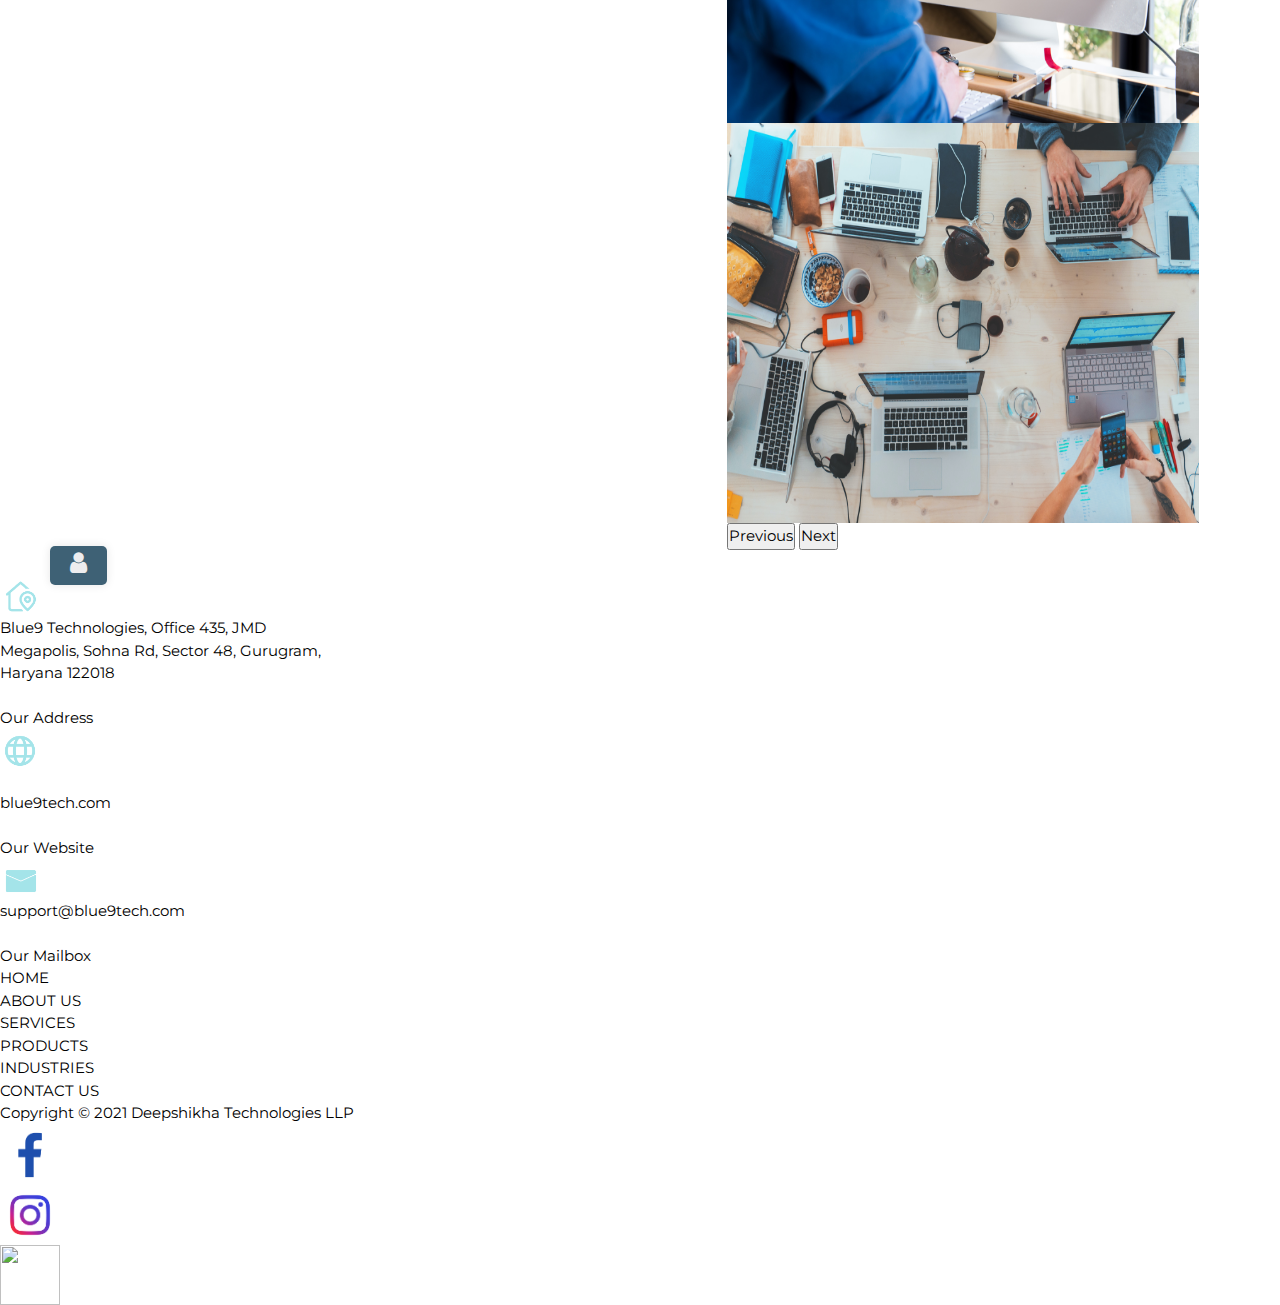
==== commit 0e28a55c: "i" ====
--- a/index.html
+++ b/index.html
@@ -4,15 +4,17 @@
 <head>
   <meta charset="UTF-8">
   <meta http-equiv="X-UA-Compatible" content="IE=edge">
-  <meta name="viewport" content="width=device-width, initial-scale=1.0">
+  <meta name="viewport"  content="width=device-width, initial-scale=1.0">
   <title>Blue9 Website</title>
   <link rel="stylesheet" href="css/style.css">
   <link href="https://cdn.jsdelivr.net/npm/bootstrap@5.1.0/dist/css/bootstrap.min.css" rel="stylesheet"
     integrity="sha384-KyZXEAg3QhqLMpG8r+8fhAXLRk2vvoC2f3B09zVXn8CA5QIVfZOJ3BCsw2P0p/We" crossorigin="anonymous">
   <link rel="stylesheet" href="css/animation.css">
-  <link rel="stylesheet" href="footer.css">
+  <link rel="stylesheet" href="css/footer1.css">
   <link rel="stylesheet" href="css/navbar.css">
   <link rel="stylesheet" href="css/modal.css">
+  <link rel="stylesheet" href="css/responsive.css">
+
   <link rel="stylesheet" href="https://www.w3schools.com/w3css/4/w3.css">
   <link rel="stylesheet" href="https://cdnjs.cloudflare.com/ajax/libs/font-awesome/4.7.0/css/font-awesome.min.css">
   <link rel="shortcut icon" type="image/png" href="images/favicon.png">
@@ -124,7 +126,7 @@
       <a href="#"><span class="fas fa-arrow-up" style="font-size:24px"  ></span></a>
 </div>
 <div>
-  <div class="footer" id="footer">
+  <div class="footer">
         <div class="add">
             <img src="images/location.png" width="40px" height="40px">
             <br>
--- a/css/responsive.css
+++ b/css/responsive.css
@@ -0,0 +1,95 @@
+
+@media (max-width: 1140px){
+    /* .logo{
+        padding-left: 50px;
+    } */
+
+    nav ul li a{
+        font-size: 16px;
+    }
+    /* . footer{
+        padding: 40px;
+        flex-direction: column;
+    } */
+}
+@media (max-width:1110px){
+    .checkbtn{
+        display:block;
+    }
+    /* .footer{
+        padding: 20px;
+        flex-direction: column;
+
+    } */
+    .logo {
+        margin-left: 33%;
+        position: fixed ;
+    }
+    ul{
+        position: fixed ;
+        background:#F4F4F4;
+        width: 100%;
+        height: 100vh;
+        top: 55px;
+        left: 00%;
+        text-align: center;
+        transition:all .5s;
+    }
+    nav ul li{
+        display:block;
+        margin:50px 0;
+        line-height: 30px;
+
+    }
+    nav ul li a{
+        font-size:20px;
+    }
+    a:hover{
+        font-size: 20px;
+        transition: 0.5s;
+    }
+    #check:checked~ul{
+        left: 0;
+    }
+}
+@media (max-width:900px){
+    .checkbtn{
+        display:block;
+    }
+    .logo {
+        margin-left: 28%;
+        /* position: fixed ; */
+    }
+    /* .logo img{
+        position: fixed ;
+
+    } */
+    ul{
+        position: fixed ;
+        background:#F4F4F4;
+        width: 100%;
+        height: 100vh;
+        top: 55px;
+        /* left: 00%; */
+        text-align: center;
+        transition:all .5s;
+    }
+    nav ul li{
+        display:block;
+        margin:50px 0;
+        line-height: 30px;
+
+    }
+    nav ul li a{
+        font-size:20px;
+        font-weight: bold;
+        text-decoration: none;
+    }
+    a:hover{
+        font-size: 20px;
+        transition: 0.5s;
+    }
+    #check:checked~ul{
+        left: 0;
+    }
+}
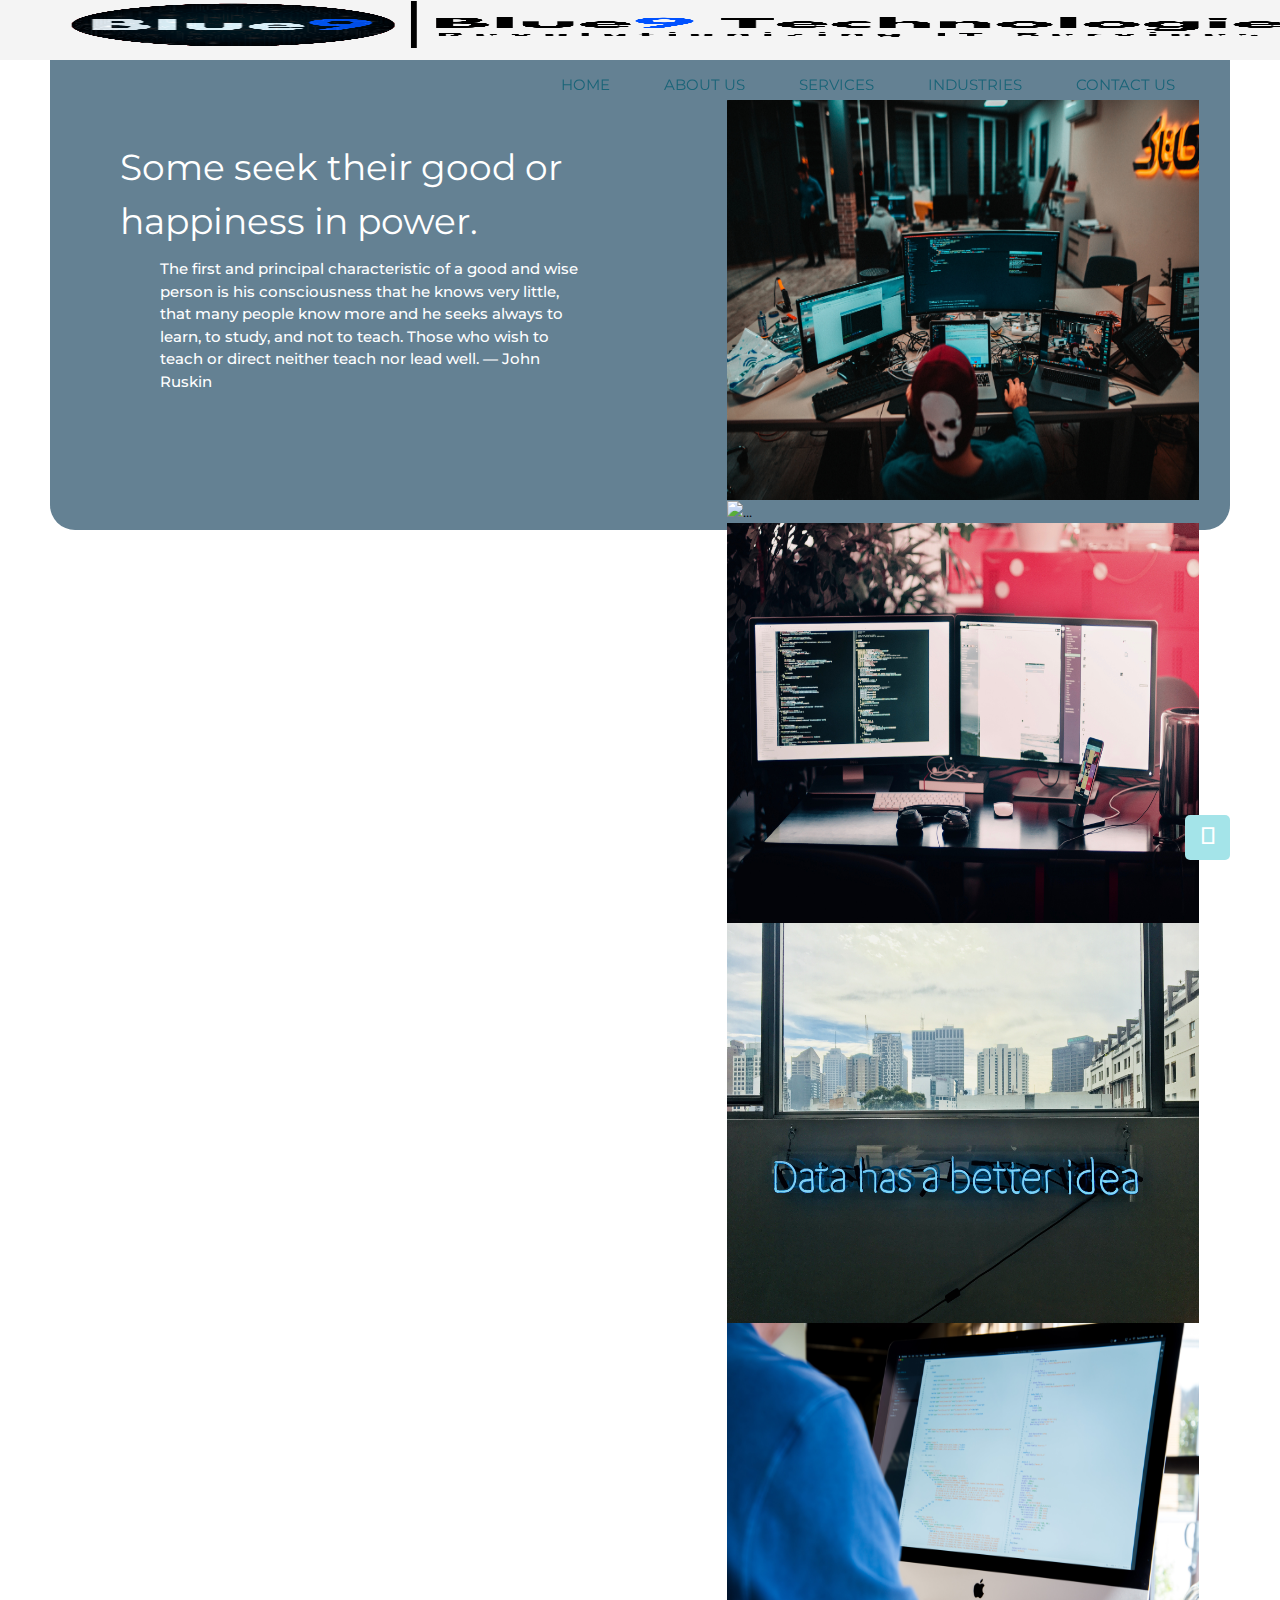
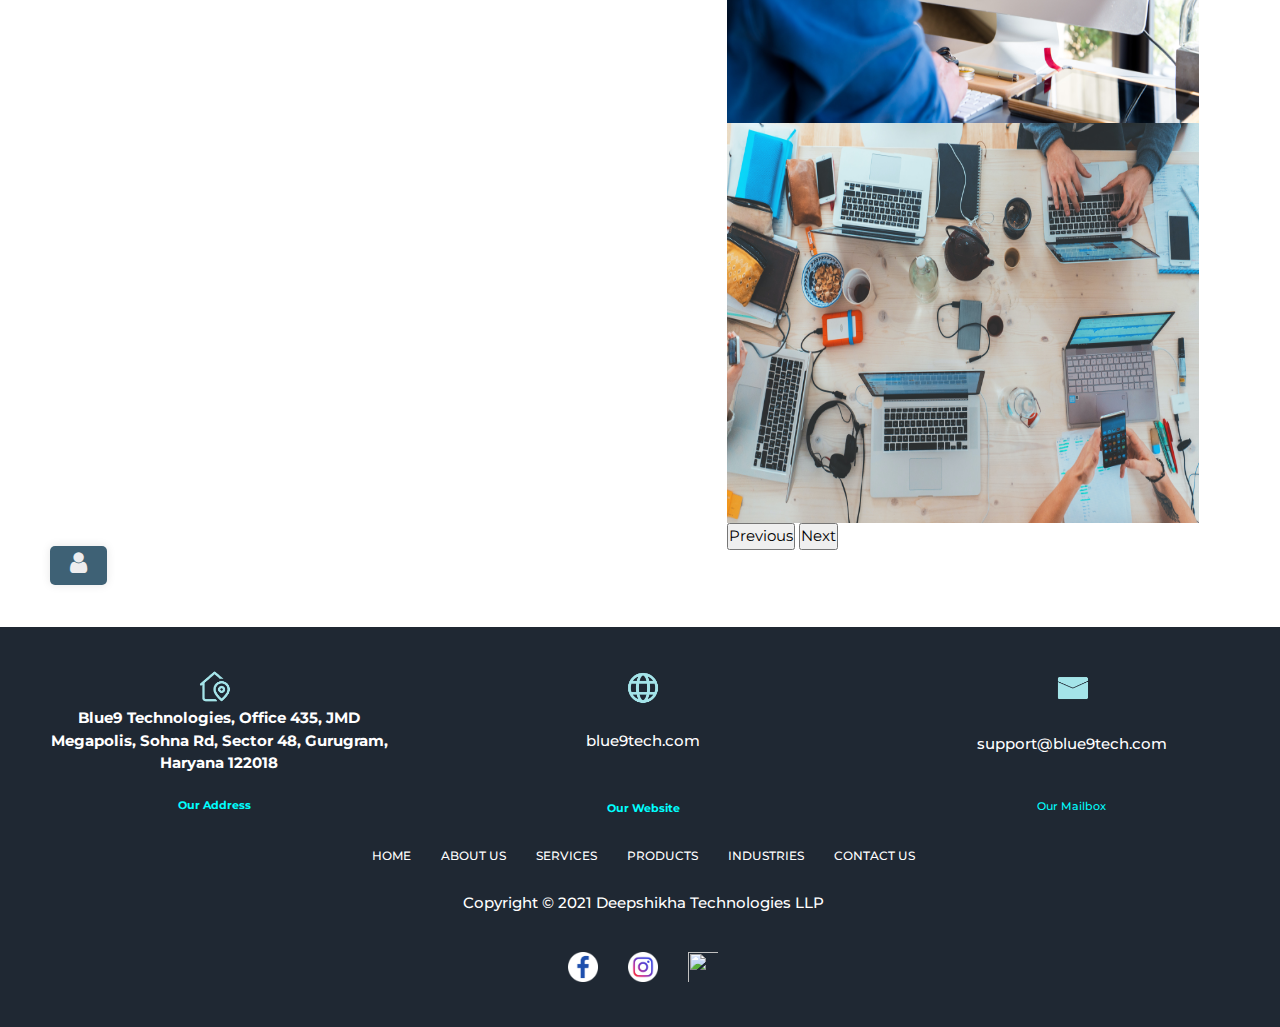
==== commit 892a50ca: "Merge branch 'master' of https://github.com/hemantgitt/website into Pankaj_website" ====
--- a/index.html
+++ b/index.html
@@ -10,7 +10,7 @@
   <link href="https://cdn.jsdelivr.net/npm/bootstrap@5.1.0/dist/css/bootstrap.min.css" rel="stylesheet"
     integrity="sha384-KyZXEAg3QhqLMpG8r+8fhAXLRk2vvoC2f3B09zVXn8CA5QIVfZOJ3BCsw2P0p/We" crossorigin="anonymous">
   <link rel="stylesheet" href="css/animation.css">
-  <link rel="stylesheet" href="css/footer1.css">
+  <link rel="stylesheet" href="footer.css">
   <link rel="stylesheet" href="css/navbar.css">
   <link rel="stylesheet" href="css/modal.css">
   <link rel="stylesheet" href="css/responsive.css">
@@ -126,7 +126,7 @@
       <a href="#"><span class="fas fa-arrow-up" style="font-size:24px"  ></span></a>
 </div>
 <div>
-  <div class="footer">
+  <div class="footer" id="footer">
         <div class="add">
             <img src="images/location.png" width="40px" height="40px">
             <br>
--- a/footer.css
+++ b/footer.css
@@ -0,0 +1,143 @@
+
+@import url('https://fonts.googleapis.com/css2?family=Montserrat:wght@500&display=swap');
+
+
+.footer{
+    background-color: #1F2833;
+    grid-column: 1/-1 ;
+    /* margin-top: 25px; */
+    /* width: 109%; */
+    height: 400px;
+    display: grid;
+    grid-template-rows: 130px 60px 60px 60px 60px 60px;
+    grid-template-columns: repeat(3, 1fr);
+    /* margin-top: 50px; */
+   
+}
+.footer .add p{
+    margin-bottom: 0rem;
+}
+.add{
+   
+    color: #ffffff;
+    text-align: center;
+    margin-top: 40px;
+
+}
+.add-1{
+    top: 13px;
+    font-size:15px;
+    margin-left: 10px;
+    font-family: 'Montserrat', sans-serif;
+    font-weight:bold;
+
+}
+.add-2{
+ 
+    font-size:11px;
+    font-family: 'Montserrat', sans-serif;
+    font-weight:bold;
+    color: aqua;
+    /* margin-top: 20px; */
+
+}
+
+.log{
+   
+    text-align: center;
+    color: #ffffff
+    ;
+    margin-top: 40px;
+    
+
+
+}
+.plog{
+   
+    font-size:15px;
+    font-family: 'Montserrat', sans-serif;
+    font-weight:500;
+}
+.plog-1{
+    font-size:11px;
+    font-family: 'Montserrat', sans-serif;
+    font-weight:bold;
+    margin-top: 25px;
+    color: aqua;
+}
+
+.sup{
+    color: #ffffff
+    ;
+     text-align: center;
+     margin-top: 40px;
+    
+     
+}
+.suport{
+    font-size:15px;
+    font-family: 'Montserrat', sans-serif;
+    font-weight:500;
+    margin-top: 26px;
+}
+.suport-2{
+    margin-top:20px;
+    height:30px;
+    font-size:11px;
+    font-family: 'Montserrat', sans-serif;
+    font-weight:500;
+    margin-top: 20px;
+    color: aqua;
+}
+ .navline {
+    grid-column: 1/-1;
+    font-size:12px;
+    font-weight:500;
+    margin-top: 35px;
+   
+    display: inline-block; 
+    font-family: 'Montserrat', sans-serif;
+     width: 100%; 
+ }
+ .navline ul{
+    display: flex;
+    margin-top: 40px;
+    
+    justify-content: center;
+ }
+ .navline ul li{
+     display: inline-block;
+     padding:15px;
+    
+ }
+ .navline ul li a{
+    color:  #FFFFFF;
+ }
+ 
+ .navline ul li a:hover{
+     color:  #A4E4E9;
+ }
+.copy{
+    grid-column: 1/-1;
+    color: white;
+    text-align: center;
+    margin-top: 75px;
+    font-family: 'Montserrat', sans-serif;
+    font-weight:500;
+    font-size: 15px;
+}
+.social{
+    grid-column: 1/-1;
+   
+    /* text-align: center; */
+    list-style: none;
+    display:flex;
+    align-items: center;
+    justify-content:center;
+    color: white;
+    margin-top: 90px;
+}
+ .social img{
+     padding:15px;
+ }
+ 